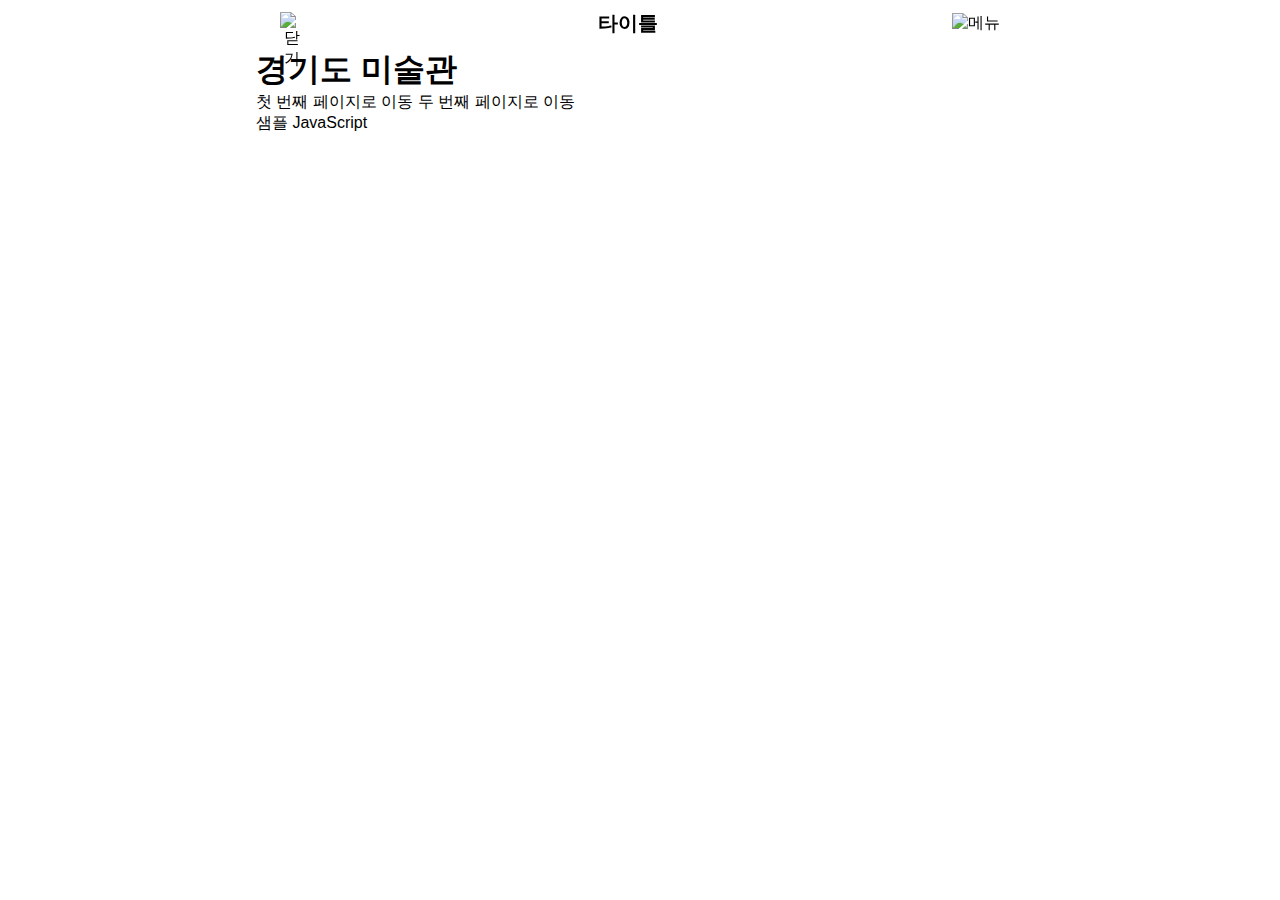
==== index.html @ ab03fb13 "feat: main 태그 추가" ====
<!doctype html>
<html lang="en">
    <head>
        <meta charset="UTF-8">
        <meta name="viewport"
              content="width=device-width, user-scalable=no, initial-scale=1.0, maximum-scale=1.0, minimum-scale=1.0">
        <meta http-equiv="X-UA-Compatible" content="ie=edge">
        <link href="./css/global.css" rel="stylesheet" type="text/css" />
        <title>경기도 미술관</title>
    </head>
    <body>
        <header>
            <div class="header__container">
                <button type="button" class="header__btn-close">
                    <img src="./icons/icon-clear.svg" alt="닫기" />
                </button>
                <h1 class="header__title">타이틀</h1>
                <button type="button" class="header__btn-menu">
                    <img src="./icons/icon-menu-hamburger.svg" alt="메뉴" />
                </button>
            </div>
        </header>
        <main>
            <h1>경기도 미술관</h1>
            <a href="./details/1.html">첫 번째 페이지로 이동</a>
            <a href="./details/2.html">두 번째 페이지로 이동</a>
            <div class="btn-sample">샘플 JavaScript</div>
        </main>
    </body>
    <script src="https://code.jquery.com/jquery-3.7.1.slim.min.js" integrity="sha256-kmHvs0B+OpCW5GVHUNjv9rOmY0IvSIRcf7zGUDTDQM8=" crossorigin="anonymous"></script>
    <script src="./js/sample.js"></script>
</html>
---- css/global.css ----
/* global.css */
/* 폰트 */
@font-face {
    font-family: 'Pretendard';
    src: url('https://cdn.jsdelivr.net/gh/Project-Noonnu/noonfonts_2107@1.1/Pretendard-Bold.woff')
        format('woff');
    font-weight: 700;
    font-style: normal;
}

@font-face {
    font-family: 'Pretendard';
    src: url('https://cdn.jsdelivr.net/gh/Project-Noonnu/noonfonts_2107@1.1/Pretendard-SemiBold.woff') format('woff');
    font-weight: 600;
    font-style: normal;
}

@font-face {
    font-family: 'Pretendard';
    src: url('https://cdn.jsdelivr.net/gh/Project-Noonnu/noonfonts_2107@1.1/Pretendard-Medium.woff') format('woff');
    font-weight: 500;
    font-style: normal;
}

@font-face {
    font-family: 'Pretendard';
    src: url('https://cdn.jsdelivr.net/gh/Project-Noonnu/noonfonts_2107@1.1/Pretendard-Regular.woff') format('woff');
    font-weight: 400;
    font-style: normal;
}

/* 기본 스타일 초기화 */
body,
h1,
h2,
h3,
h4,
h5,
h6,
p,
ul,
ol,
li,
dl,
dd,
dt {
    margin: 0;
    padding: 0;
}

/* 리스트 스타일 제거 */
ul,
ol {
    list-style: none;
}

/* 링크 스타일 초기화 */
a {
    text-decoration: none;
    color: inherit;
}

/* 인라인 요소 기본 스타일 제거 */
strong,
em,
abbr,
cite,
dfn,
address,
time,
var,
code,
kbd,
samp,
pre,
small {
    font-size: 100%;
    font-weight: normal;
}

/* 헤더, 프레임, 목록 요소 기본 스타일 제거 */
h1,
h2,
h3,
h4,
h5,
h6,
blockquote,
body,
figure,
hr {
    margin: 0;
    padding: 0;
}

/* 입력 요소의 기본 스타일 제거 */
input,
button,
textarea,
select,
optgroup,
option,
fieldset {
    margin: 0;
    padding: 0;
    font: inherit;
    color: inherit;
}

/* 버튼 스타일 초기화 */
button {
    background-color: transparent;
    border: none;
    padding: 0;
}

/* 박스 모델 보더와 패딩 제거 */
* {
    box-sizing: border-box;
}

/* visually-hidden */
.visually-hidden {
    position: absolute;
    width: 1px;
    height: 1px;
    margin: -1px;
    padding: 0;
    overflow: hidden;
    clip: rect(0, 0, 0, 0);
    border: 0;
}

/* 기본 레이아웃 */
body {
    width: 100%;
    max-width: 768px;

    margin: 0 auto;

    font-family: 'Prentendard', sans-serif;
}

header {
    position: fixed;
    top: 0;
    left: 0;
    z-index: 100;

    width: 100%;
    height: 48px;
    background-color: white;
}

.header__container {
    display: flex;
    flex-flow: row nowrap;
    justify-content: space-between;
    align-items: center;

    width: 100%;
    max-width: 768px;
    margin: 0 auto;
    padding: 10px 24px;
}

.header__btn-close {
    width: 24px;
    height: 24px;
    padding: 0;
}

.header__title {
    font-size: 1.25rem;
    font-weight: bold;
}

main {
    padding-top: 48px;
}
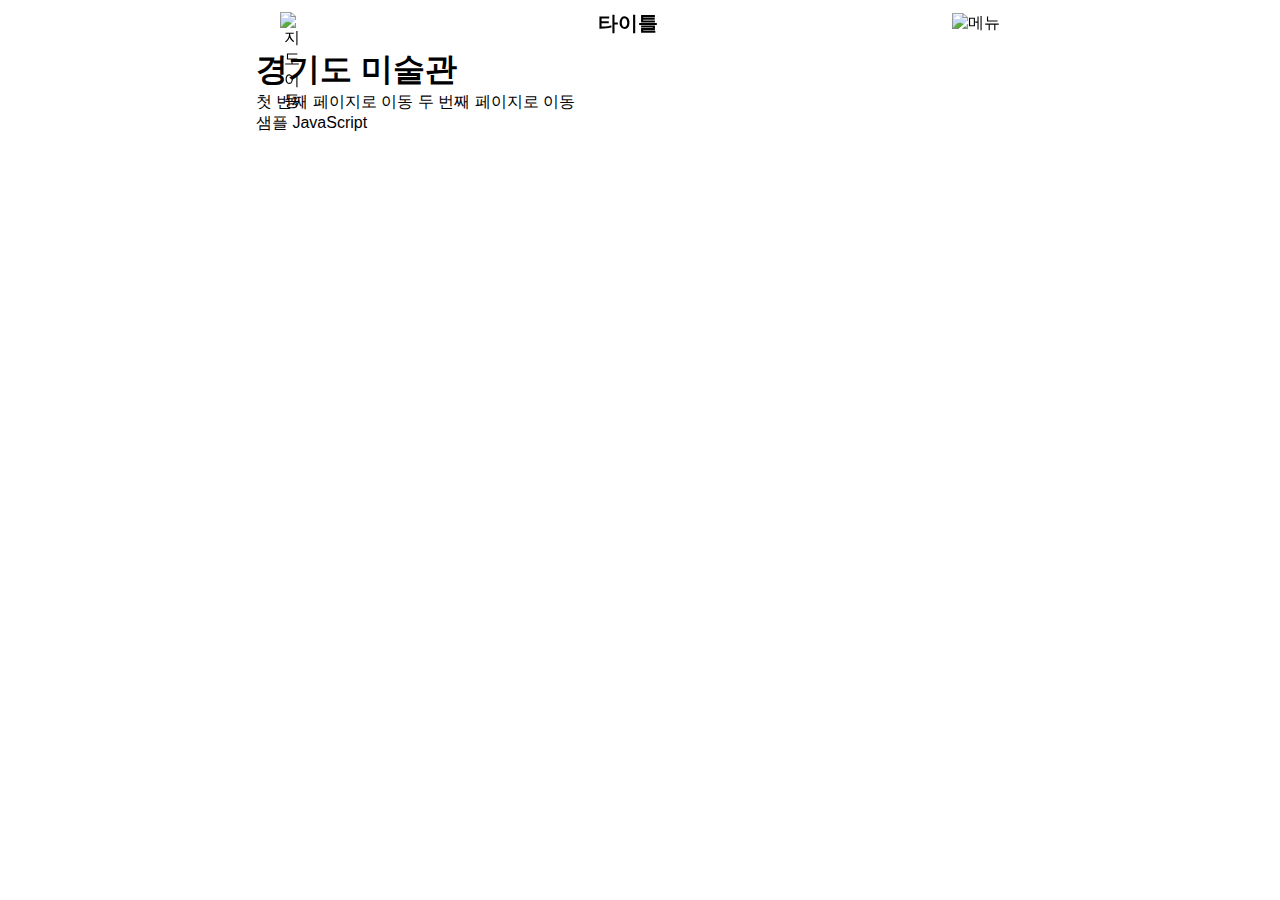
==== commit ee8fca28: "feat: 경로 이동하는 버튼 구현" ====
--- a/index.html
+++ b/index.html
@@ -11,11 +11,11 @@
     <body>
         <header>
             <div class="header__container">
-                <button type="button" class="header__btn-close">
-                    <img src="./icons/icon-clear.svg" alt="닫기" />
+                <button type="button" class="header__btn-close e-header__btn-close"disabled>
+                    <img src="./icons/icon-clear.svg" alt="지도 이동" />
                 </button>
                 <h1 class="header__title">타이틀</h1>
-                <button type="button" class="header__btn-menu">
+                <button type="button" class="header__btn-menu e-header__btn-menu">
                     <img src="./icons/icon-menu-hamburger.svg" alt="메뉴" />
                 </button>
             </div>
@@ -28,5 +28,5 @@
         </main>
     </body>
     <script src="https://code.jquery.com/jquery-3.7.1.slim.min.js" integrity="sha256-kmHvs0B+OpCW5GVHUNjv9rOmY0IvSIRcf7zGUDTDQM8=" crossorigin="anonymous"></script>
-    <script src="./js/sample.js"></script>
+    <script src="./js/common.js"></script>
 </html>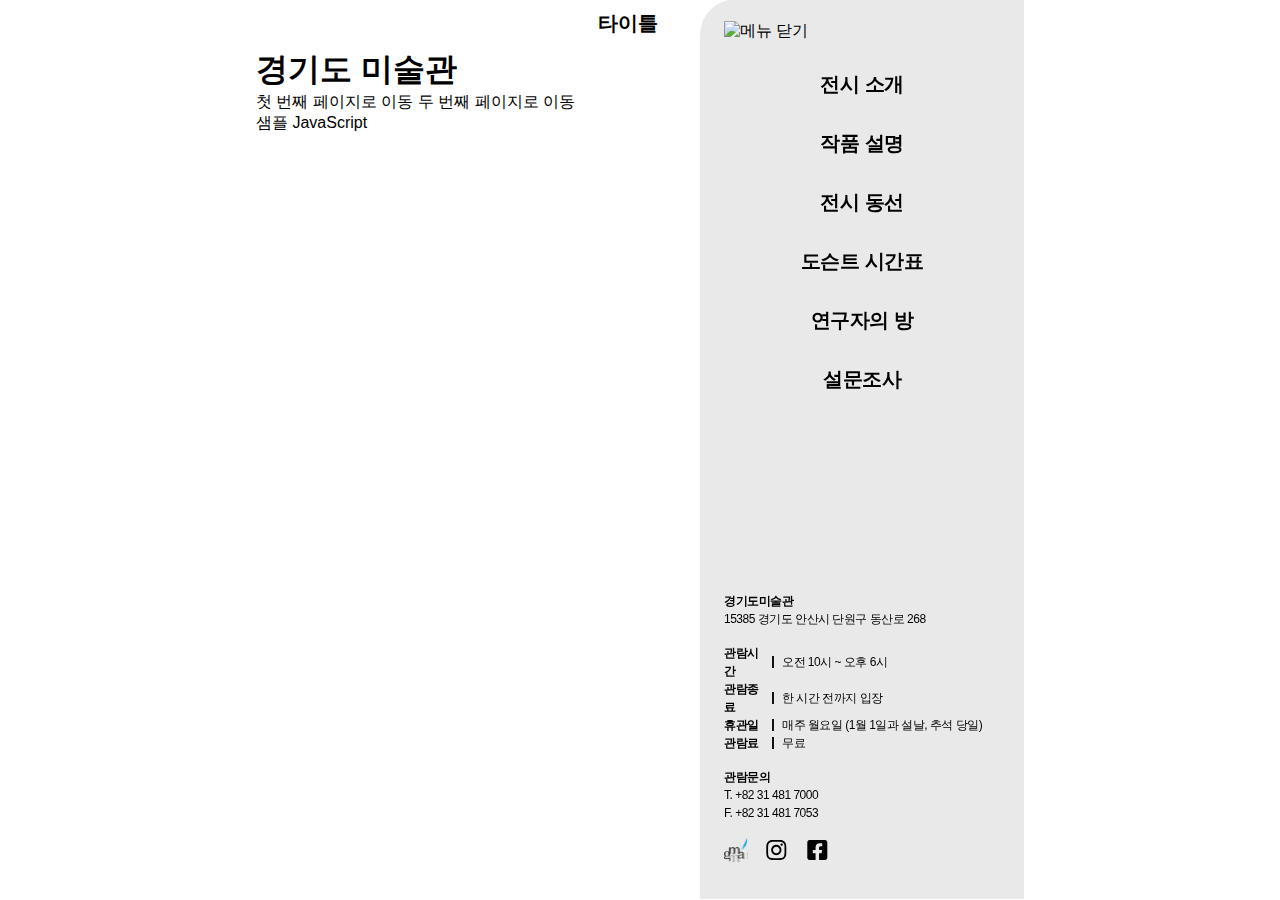
==== commit aefab161: "feat: drawer 스타일 적용" ====
--- a/index.html
+++ b/index.html
@@ -5,21 +5,88 @@
         <meta name="viewport"
               content="width=device-width, user-scalable=no, initial-scale=1.0, maximum-scale=1.0, minimum-scale=1.0">
         <meta http-equiv="X-UA-Compatible" content="ie=edge">
-        <link href="./css/global.css" rel="stylesheet" type="text/css" />
+        <link href="./css/global.css" rel="stylesheet" type="text/css"/>
         <title>경기도 미술관</title>
     </head>
     <body>
         <header>
-            <div class="header__container">
-                <button type="button" class="header__btn-close e-header__btn-close"disabled>
-                    <img src="./icons/icon-clear.svg" alt="지도 이동" />
+            <nav class="header__container">
+                <button type="button" class="header__btn-close e-header__btn-close" disabled>
+                    <img src="./icons/icon-clear.svg" alt="지도 이동"/>
                 </button>
                 <h1 class="header__title">타이틀</h1>
                 <button type="button" class="header__btn-menu e-header__btn-menu">
-                    <img src="./icons/icon-menu-hamburger.svg" alt="메뉴" />
+                    <img src="./icons/icon-menu-hamburger.svg" alt="메뉴"/>
                 </button>
-            </div>
+            </nav>
+            <aside class="header__drawer-container">
+                <div class="header__drawer">
+                    <div class="header__drawer-header">
+                        <button type="button" class="header__btn-aside-close">
+                            <img src="./icons/icon-clear.svg" alt="메뉴 닫기"/>
+                        </button>
+                    </div>
+                    <ul class="header__drawer-list">
+                        <li class="header__drawer-list-item"><a href="#">전시 소개</a></li>
+                        <li class="header__drawer-list-item"><a href="#">작품 설명</a></li>
+                        <li class="header__drawer-list-item"><a href="#">전시 동선</a></li>
+                        <li class="header__drawer-list-item"><a href="#">도슨트 시간표</a></li>
+                        <li class="header__drawer-list-item"><a href="#">연구자의 방</a></li>
+                        <li class="header__drawer-list-item"><a href="#">설문조사</a></li>
+                    </ul>
+                    <section class="header__drawer-introduce">
+                        <dl>
+                            <div>
+                                <dt class="visually-hidden">주최</dt>
+                                <dd class="header__introduce-host">경기도미술관</dd>
+                            </div>
+                            <div>
+                                <dt class="visually-hidden">주소</dt>
+                                <dd class="header__introduce-address">15385 경기도 안산시 단원구 동산로 268</dd>
+                            </div>
+                            <div>
+                                <dt>관람시간</dt>
+                                <dd>오전 10시 ~ 오후 6시</dd>
+                            </div>
+                            <div>
+                                <dt>관람종료</dt>
+                                <dd>한 시간 전까지 입장</dd>
+                            </div>
+                            <div>
+                                <dt>휴관일</dt>
+                                <dd>매주 월요일 (1월 1일과 설날, 추석 당일)</dd>
+                            </div>
+                            <div>
+                                <dt>관람료</dt>
+                                <dd>무료</dd>
+                            </div>
+                            <div class="header__cs-container">
+                                <dt class="header__cs-title">관람문의</dt>
+                                <dd class="header__cs-description">
+                                    T. +82 31 481 7000
+                                </dd>
+                                <dd class="header__cs-description">
+                                    F. +82 31 481 7053
+                                </dd>
+                            </div>
+                        </dl>
+                        <div class="header__direct-links">
+                            <a href="https://gmoma.ggcf.kr/" target="_blank" aria-label="경기도미술관 바로가기">
+                                <img src="./icons/icon-gmoma.svg" alt="경기도미술관"/>
+                            </a>
+                            <a href="https://www.instagram.com/gyeonggimoma/" target="_blank" aria-label="인스타그램 바로가기">
+                                <img src="./icons/icon-instagram.svg" alt="인스타그램"/>
+                            </a>
+                            <a href="https://www.facebook.com/ggmoma/" target="_blank" aria-label="페이스북 바로가기">
+                                <img src="./icons/icon-facebook.svg" alt="페이스북"/>
+                            </a>
+                        </div>
+                    </section>
+                </div>
+
+            </aside>
         </header>
+
         <main>
             <h1>경기도 미술관</h1>
             <a href="./details/1.html">첫 번째 페이지로 이동</a>
@@ -27,6 +94,7 @@
             <div class="btn-sample">샘플 JavaScript</div>
         </main>
     </body>
-    <script src="https://code.jquery.com/jquery-3.7.1.slim.min.js" integrity="sha256-kmHvs0B+OpCW5GVHUNjv9rOmY0IvSIRcf7zGUDTDQM8=" crossorigin="anonymous"></script>
+    <script src="https://code.jquery.com/jquery-3.7.1.slim.min.js"
+            integrity="sha256-kmHvs0B+OpCW5GVHUNjv9rOmY0IvSIRcf7zGUDTDQM8=" crossorigin="anonymous"></script>
     <script src="./js/common.js"></script>
 </html>--- a/css/global.css
+++ b/css/global.css
@@ -170,11 +170,151 @@
     padding: 0;
 }
 
+.header__btn-close:disabled {
+    opacity: 0;
+}
+
 .header__title {
     font-size: 1.25rem;
     font-weight: bold;
 }
 
+aside {
+    position: relative;
+
+    width: 100%;
+    max-width: 768px;
+    margin: 0 auto;
+}
+
+.header__drawer {
+    position: absolute;
+    top: -48px;
+    right: 0;
+    z-index: 101;
+
+    display: flex;
+    flex-flow: column nowrap;
+
+    width: 324px;
+    height: 100vh;
+    padding-bottom: 24px;
+    background-color: #E9E9E9;
+    border-radius: 36px 0 0 0;
+}
+
+.header__drawer-header {
+    display: flex;
+    flex-flow: row nowrap;
+    justify-content: space-between;
+    align-items: center;
+
+    width: 100%;
+    height: 48px;
+    margin-top: 8px;
+    padding: 0 24px;
+}
+
+.header__drawer-list {
+    flex-grow: 1;
+
+    display: flex;
+    flex-flow: column nowrap;
+    justify-content: flex-start;
+    align-items: flex-start;
+}
+
+.header__drawer-list-item {
+    width: 100%;
+    padding: 16px 24px;
+
+    font-weight: 600;
+    font-size: 1.25rem;
+    letter-spacing: -0.5px;
+    text-align: center;
+}
+
+.header__drawer-introduce {
+    font-size: 0.75rem;
+    line-height: 1.125rem;
+    letter-spacing: -0.5px;
+
+    padding: 0 24px;
+}
+
+.header__drawer-introduce dl > div {
+    display: flex;
+    flex-flow: row nowrap;
+    justify-content: flex-start;
+    align-items: center;
+}
+
+.header__drawer-introduce dt {
+    display: inline-flex;
+    flex-flow: row nowrap;
+    justify-content: space-between;
+    align-items: center;
+
+    width: 58px;
+    font-weight: 600;
+}
+
+.header__drawer-introduce dt::after {
+    display: inline-block;
+
+    width: 2px;
+    height: 12px;
+    margin: 0 8px;
+
+    background-color: #111;
+    content: '';
+}
+
+.header__drawer-introduce dd {
+    display: inline-block;
+}
+
+.header__introduce-host {
+    width: 100%;
+
+    font-weight: 600;
+}
+
+.header__introduce-address {
+    width: 100%;
+    margin-bottom: 16px;
+
+    font-weight: 400;
+}
+
+.header__cs-container {
+    margin-top: 16px !important;
+
+    flex-flow: column nowrap !important;
+}
+
+.header__cs-title {
+    width: 100% !important;
+}
+
+.header__cs-title::after {
+    width: 0 !important;
+}
+
+.header__cs-description {
+    width: 100% !important;
+    text-align: start !important;
+}
+
+.header__direct-links {
+    display: flex;
+    flex-flow: row nowrap;
+    column-gap: 16px;
+
+    margin-top: 8px;
+    padding: 8px 0;
+}
+
 main {
     padding-top: 48px;
 }
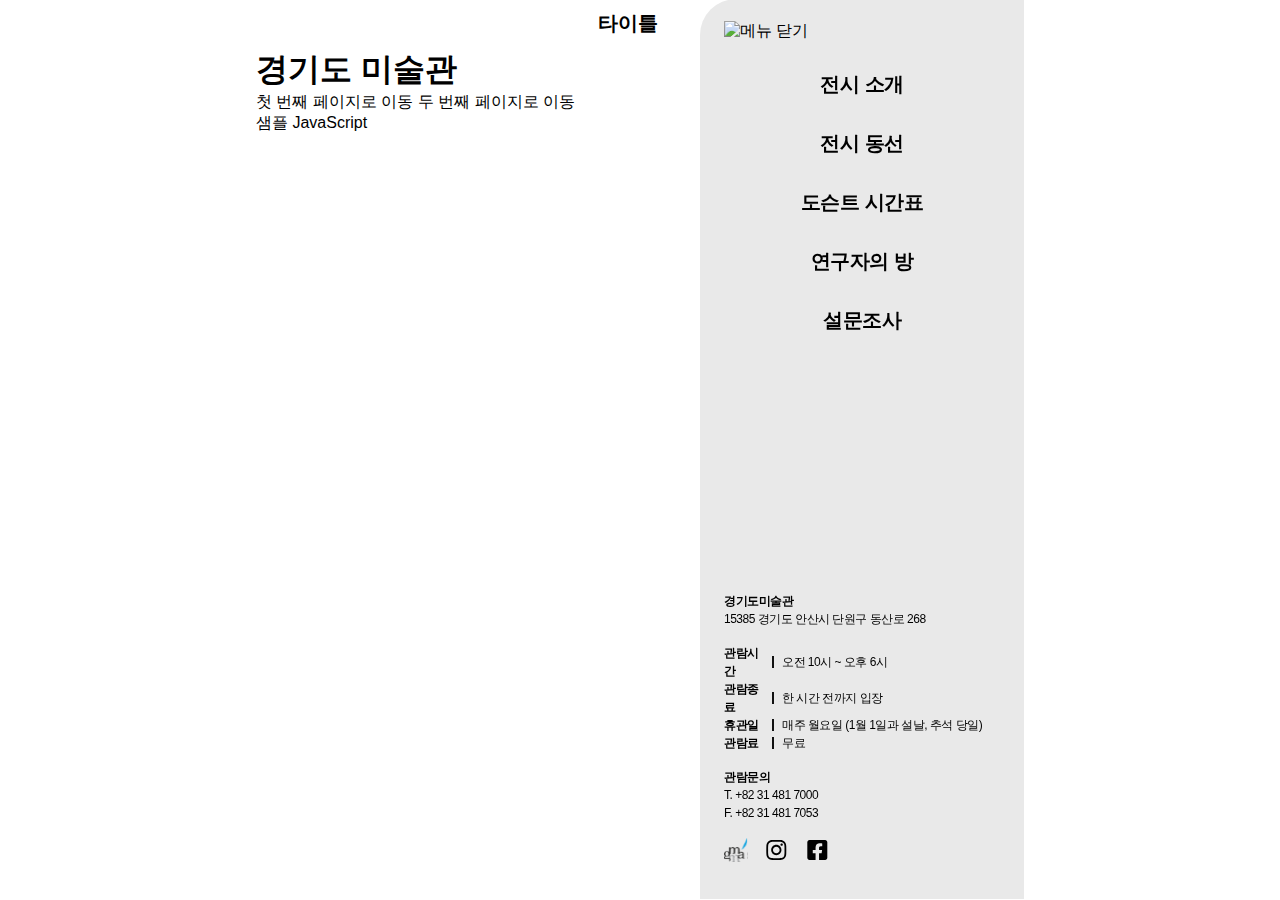
==== commit 65e82f21: "feat: drawer 경로수정" ====
--- a/index.html
+++ b/index.html
@@ -15,23 +15,22 @@
                     <img src="./icons/icon-clear.svg" alt="지도 이동"/>
                 </button>
                 <h1 class="header__title">타이틀</h1>
-                <button type="button" class="header__btn-menu e-header__btn-menu">
+                <button type="button" class="header__btn-menu e-header__btn-menu" aria-controls="drawer">
                     <img src="./icons/icon-menu-hamburger.svg" alt="메뉴"/>
                 </button>
             </nav>
-            <aside class="header__drawer-container">
+            <aside class="header__drawer-container e-header__drawer-container hidden" aria-hidden="true">
                 <div class="header__drawer">
                     <div class="header__drawer-header">
-                        <button type="button" class="header__btn-aside-close">
+                        <button type="button" class="header__btn-aside-close e-header__btn-aside-close">
                             <img src="./icons/icon-clear.svg" alt="메뉴 닫기"/>
                         </button>
                     </div>
                     <ul class="header__drawer-list">
-                        <li class="header__drawer-list-item"><a href="#">전시 소개</a></li>
-                        <li class="header__drawer-list-item"><a href="#">작품 설명</a></li>
-                        <li class="header__drawer-list-item"><a href="#">전시 동선</a></li>
-                        <li class="header__drawer-list-item"><a href="#">도슨트 시간표</a></li>
-                        <li class="header__drawer-list-item"><a href="#">연구자의 방</a></li>
+                        <li class="header__drawer-list-item"><a href="./introduce/index.html">전시 소개</a></li>
+                        <li class="header__drawer-list-item"><a href="./map/index.html">전시 동선</a></li>
+                        <li class="header__drawer-list-item"><a href="./timeline/202310.html">도슨트 시간표</a></li>
+                        <li class="header__drawer-list-item"><a href="./room/index.html">연구자의 방</a></li>
                         <li class="header__drawer-list-item"><a href="#">설문조사</a></li>
                     </ul>
                     <section class="header__drawer-introduce">
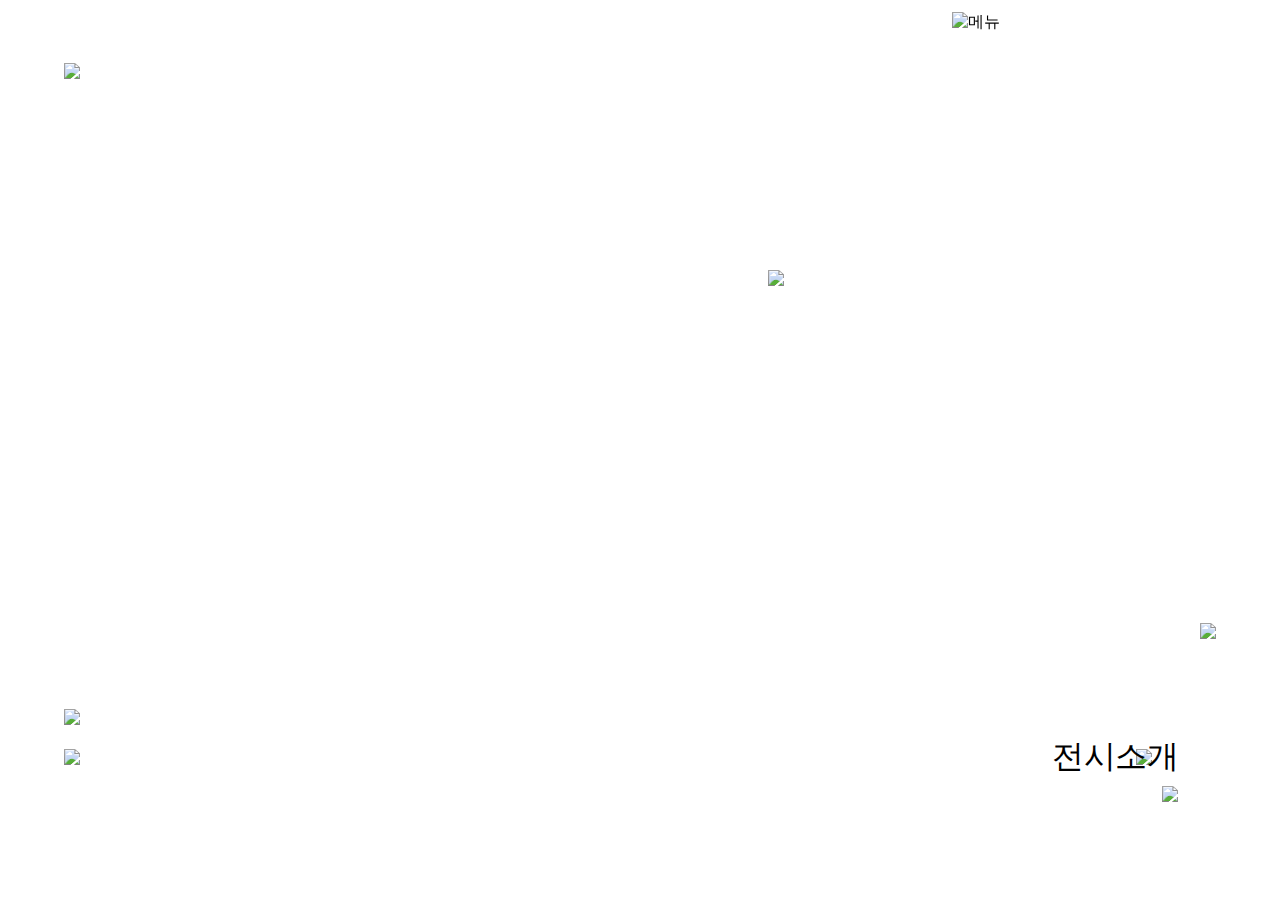
==== commit af6e1afa: "feat: 메뉴 애니메이션 추가" ====
--- a/index.html
+++ b/index.html
@@ -6,20 +6,21 @@
               content="width=device-width, user-scalable=no, initial-scale=1.0, maximum-scale=1.0, minimum-scale=1.0">
         <meta http-equiv="X-UA-Compatible" content="ie=edge">
         <link href="./css/global.css" rel="stylesheet" type="text/css"/>
-        <title>경기도 미술관</title>
+        <link href="./css/home.css" rel="stylesheet" type="text/css"/>
+        <title>경기도미술관 지도와 영토</title>
     </head>
     <body>
         <header>
-            <nav class="header__container">
+            <nav class="header__container transparent ">
                 <button type="button" class="header__btn-close e-header__btn-close" disabled>
                     <img src="./icons/icon-clear.svg" alt="지도 이동"/>
                 </button>
-                <h1 class="header__title">타이틀</h1>
+                <h1 class="header__title"> </h1>
                 <button type="button" class="header__btn-menu e-header__btn-menu" aria-controls="drawer">
                     <img src="./icons/icon-menu-hamburger.svg" alt="메뉴"/>
                 </button>
             </nav>
-            <aside class="header__drawer-container e-header__drawer-container hidden" aria-hidden="true">
+            <aside class="header__drawer-container e-header__drawer-container aside-hidden" aria-hidden="true">
                 <div class="header__drawer">
                     <div class="header__drawer-header">
                         <button type="button" class="header__btn-aside-close e-header__btn-aside-close">
@@ -85,14 +86,27 @@
 
             </aside>
         </header>
+        
 
-        <main>
-            <h1>경기도 미술관</h1>
-            <a href="./details/1.html">첫 번째 페이지로 이동</a>
-            <a href="./details/2.html">두 번째 페이지로 이동</a>
-            <div class="btn-sample">샘플 JavaScript</div>
+        <main class="no-padding">
+            <div class="home__artboard">
+                <img class="home__bg" src="./images/home_map.svg">
+                <img class="home__mapand" src="./images/home_text-mapand.svg">
+                <img class="home__territory" src="./images/home_text-territory.svg">
+                <img class="home__eng" src="./images/home_text-eng.svg">
+                <div class="home__date">
+                    <img  src="./images/home_text-date.svg">
+                    <img  src="./images/home_text-locate.svg">
+                </div>
+                <a class="btn-move" href="./introduce/index.html">
+                    <span class="home__btn-text">전시소개</span>
+                    <img src="./icons/icon-arrow-long.svg">
+                </a>
+            </div>
         </main>
     </body>
+
+
     <script src="https://code.jquery.com/jquery-3.7.1.slim.min.js"
             integrity="sha256-kmHvs0B+OpCW5GVHUNjv9rOmY0IvSIRcf7zGUDTDQM8=" crossorigin="anonymous"></script>
     <script src="./js/common.js"></script>
--- a/css/global.css
+++ b/css/global.css
@@ -119,7 +119,11 @@
     box-sizing: border-box;
 }
 
-/* visually-hidden */
+/* hidden */
+.hidden {
+    display: none;
+}
+
 .visually-hidden {
     position: absolute;
     width: 1px;
@@ -131,6 +135,10 @@
     border: 0;
 }
 
+.aside-hidden {
+    right: -324px;
+}
+
 /* 기본 레이아웃 */
 body {
     width: 100%;
@@ -149,7 +157,7 @@
 
     width: 100%;
     height: 48px;
-    background-color: white;
+    
 }
 
 .header__container {
@@ -162,6 +170,12 @@
     max-width: 768px;
     margin: 0 auto;
     padding: 10px 24px;
+
+    background-color: white;
+}
+
+.transparent {
+    background-color: transparent;
 }
 
 .header__btn-close {
@@ -180,11 +194,13 @@
 }
 
 aside {
-    position: relative;
+    position: absolute;
+    right: 0;
 
     width: 100%;
     max-width: 768px;
     margin: 0 auto;
+    transition: right 0.3s ease-in-out;
 }
 
 .header__drawer {
@@ -229,7 +245,7 @@
     padding: 16px 24px;
 
     font-weight: 600;
-    font-size: 1.25rem;
+    font-size: 1rem;
     letter-spacing: -0.5px;
     text-align: center;
 }
@@ -255,7 +271,7 @@
     justify-content: space-between;
     align-items: center;
 
-    width: 58px;
+    width: 64px;
     font-weight: 600;
 }
 
@@ -318,3 +334,23 @@
 main {
     padding-top: 48px;
 }
+
+.no-padding {
+    padding: 0;
+}
+
+.artboard {
+    width: 100%;
+    max-width: 768px;
+    margin: 0 auto;
+    height: 100%;
+    position: absolute;
+    overflow: hidden;
+    top: 0;
+    left: 0;
+    pointer-events: none;
+}
+
+.annotation {
+    color: var(--_, #B27852);
+}--- a/css/home.css
+++ b/css/home.css
@@ -0,0 +1,96 @@
+
+.home__bg {
+    position: absolute;
+    right: 10%;
+    bottom: 15%;
+}
+
+.home__mapand {
+    position: absolute;
+    top:7%;
+    left: 5%;
+}
+
+
+.home__territory {
+    position: absolute;
+    top: 26%;
+    right: 7%;
+}
+
+.home__eng {
+    position: absolute;
+    bottom:29%;
+    right: 7%;
+}
+
+.home__date {
+    display: inline-flex;
+    flex-direction: column;
+    justify-content: flex-end;
+    align-items: flex-start;
+    gap: 24px;
+    position: absolute;
+    bottom:21%;
+    left: 5%;
+    width: 100%;
+}
+
+.btn-move {
+    position: absolute;
+    bottom: 10%;
+    right: 7%;
+    display: inline-flex;
+    padding: 0.5rem 0.75rem;
+    flex-direction: column;
+    justify-content: center;
+    align-items: flex-end;
+    gap: 0.5rem;
+}
+
+.home__btn-text {
+    font-size: 2rem;
+    font-style: normal;
+    font-weight: 400;
+    line-height: 2.75rem; /* 137.5% */
+    letter-spacing: -0.5px;
+}
+
+@media (min-width: 500px) {
+    .home__mapand {
+        width: 60%;
+        position: absolute;
+        left: 5%;
+    }
+    .home__territory {
+        width: 35%;
+        position:absolute;
+        top: 30%;
+        right: 5%
+    }
+    .home__eng {
+        position: absolute;
+        right: 5%;
+    }
+    .home__date {
+        width: 90%;
+        position: absolute;
+        bottom: 15%;
+        left: 5%;
+    }
+}
+
+@media (max-height: 850px) and (min-width: 450px) {
+    .home__eng {
+        height: 22%;
+        position: absolute;
+        bottom: 29%;
+    }
+
+}
+
+@media (max-height : 740px) {
+    .home__eng {
+        height: 28%;
+    }
+}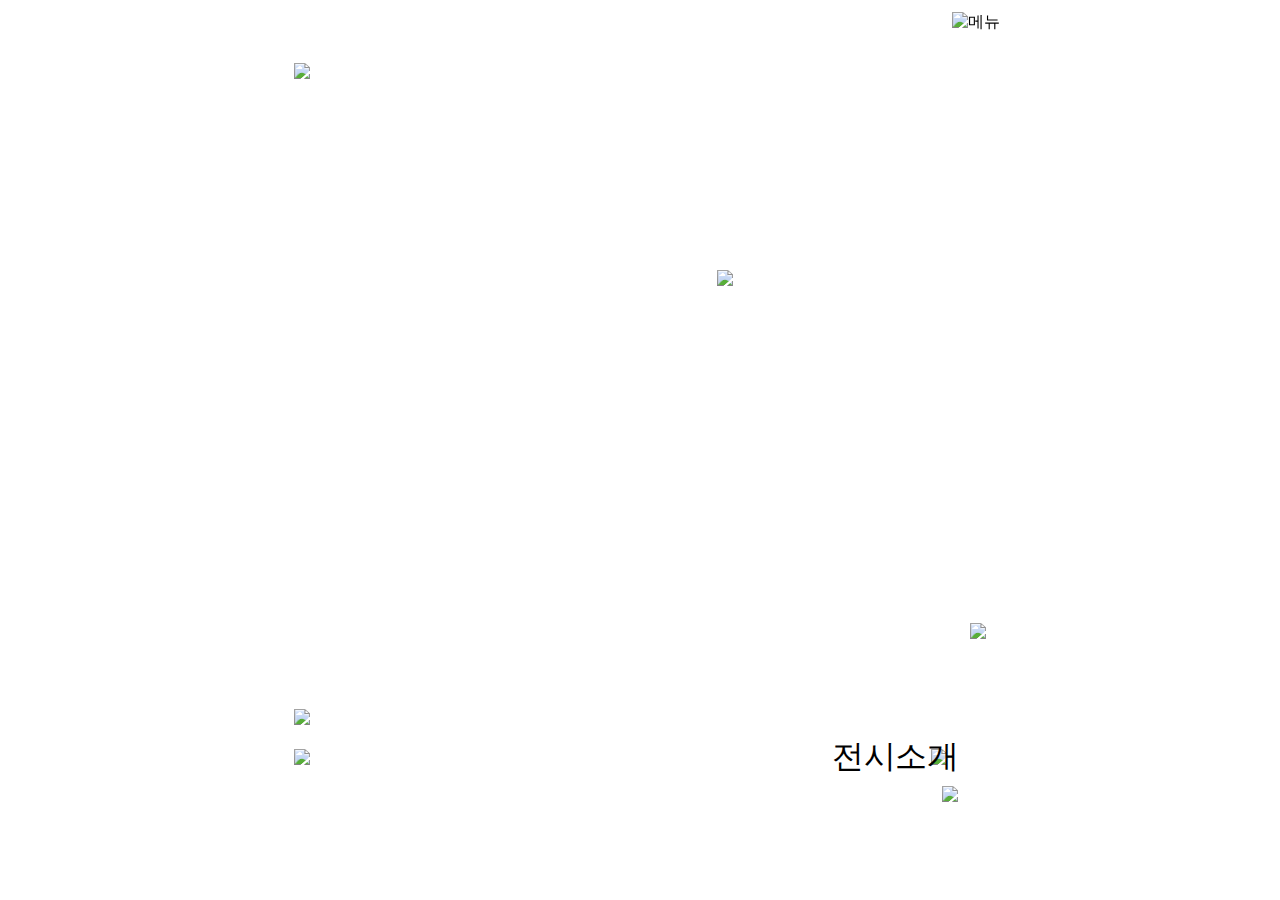
==== commit 2a4b8dc2: "refactor: aside 리팩토링 및 base 추가" ====
--- a/index.html
+++ b/index.html
@@ -5,102 +5,38 @@
         <meta name="viewport"
               content="width=device-width, user-scalable=no, initial-scale=1.0, maximum-scale=1.0, minimum-scale=1.0">
         <meta http-equiv="X-UA-Compatible" content="ie=edge">
-        <link href="./css/global.css" rel="stylesheet" type="text/css"/>
-        <link href="./css/home.css" rel="stylesheet" type="text/css"/>
+        <base href="./">
+        <link href="css/global.css" rel="stylesheet" type="text/css"/>
+        <link href="css/home.css" rel="stylesheet" type="text/css"/>
         <title>경기도미술관 지도와 영토</title>
     </head>
     <body>
         <header>
             <nav class="header__container transparent ">
                 <button type="button" class="header__btn-close e-header__btn-close" disabled>
-                    <img src="./icons/icon-clear.svg" alt="지도 이동"/>
+                    <img src="icons/icon-clear.svg" alt="지도 이동"/>
                 </button>
                 <h1 class="header__title"> </h1>
                 <button type="button" class="header__btn-menu e-header__btn-menu" aria-controls="drawer">
-                    <img src="./icons/icon-menu-hamburger.svg" alt="메뉴"/>
+                    <img src="icons/icon-menu-hamburger.svg" alt="메뉴"/>
                 </button>
             </nav>
             <aside class="header__drawer-container e-header__drawer-container aside-hidden" aria-hidden="true">
-                <div class="header__drawer">
-                    <div class="header__drawer-header">
-                        <button type="button" class="header__btn-aside-close e-header__btn-aside-close">
-                            <img src="./icons/icon-clear.svg" alt="메뉴 닫기"/>
-                        </button>
-                    </div>
-                    <ul class="header__drawer-list">
-                        <li class="header__drawer-list-item"><a href="./introduce/index.html">전시 소개</a></li>
-                        <li class="header__drawer-list-item"><a href="./map/index.html">전시 동선</a></li>
-                        <li class="header__drawer-list-item"><a href="./timeline/202310.html">도슨트 시간표</a></li>
-                        <li class="header__drawer-list-item"><a href="./room/index.html">연구자의 방</a></li>
-                        <li class="header__drawer-list-item"><a href="#">설문조사</a></li>
-                    </ul>
-                    <section class="header__drawer-introduce">
-                        <dl>
-                            <div>
-                                <dt class="visually-hidden">주최</dt>
-                                <dd class="header__introduce-host">경기도미술관</dd>
-                            </div>
-                            <div>
-                                <dt class="visually-hidden">주소</dt>
-                                <dd class="header__introduce-address">15385 경기도 안산시 단원구 동산로 268</dd>
-                            </div>
-                            <div>
-                                <dt>관람시간</dt>
-                                <dd>오전 10시 ~ 오후 6시</dd>
-                            </div>
-                            <div>
-                                <dt>관람종료</dt>
-                                <dd>한 시간 전까지 입장</dd>
-                            </div>
-                            <div>
-                                <dt>휴관일</dt>
-                                <dd>매주 월요일 (1월 1일과 설날, 추석 당일)</dd>
-                            </div>
-                            <div>
-                                <dt>관람료</dt>
-                                <dd>무료</dd>
-                            </div>
-                            <div class="header__cs-container">
-                                <dt class="header__cs-title">관람문의</dt>
-                                <dd class="header__cs-description">
-                                    T. +82 31 481 7000
-                                </dd>
-                                <dd class="header__cs-description">
-                                    F. +82 31 481 7053
-                                </dd>
-                            </div>
-                        </dl>
-                        <div class="header__direct-links">
-                            <a href="https://gmoma.ggcf.kr/" target="_blank" aria-label="경기도미술관 바로가기">
-                                <img src="./icons/icon-gmoma.svg" alt="경기도미술관"/>
-                            </a>
-                            <a href="https://www.instagram.com/gyeonggimoma/" target="_blank" aria-label="인스타그램 바로가기">
-                                <img src="./icons/icon-instagram.svg" alt="인스타그램"/>
-                            </a>
-                            <a href="https://www.facebook.com/ggmoma/" target="_blank" aria-label="페이스북 바로가기">
-                                <img src="./icons/icon-facebook.svg" alt="페이스북"/>
-                            </a>
-                        </div>
-                    </section>
-                </div>
-
             </aside>
         </header>
-        
-
         <main class="no-padding">
             <div class="home__artboard">
-                <img class="home__bg" src="./images/home_map.svg">
-                <img class="home__mapand" src="./images/home_text-mapand.svg">
-                <img class="home__territory" src="./images/home_text-territory.svg">
-                <img class="home__eng" src="./images/home_text-eng.svg">
+                <img class="home__bg" src="images/home_map.svg">
+                <img class="home__mapand" src="images/home_text-mapand.svg">
+                <img class="home__territory" src="images/home_text-territory.svg">
+                <img class="home__eng" src="images/home_text-eng.svg">
                 <div class="home__date">
-                    <img  src="./images/home_text-date.svg">
-                    <img  src="./images/home_text-locate.svg">
+                    <img  src="images/home_text-date.svg">
+                    <img  src="images/home_text-locate.svg">
                 </div>
-                <a class="btn-move" href="./introduce/index.html">
+                <a class="btn-move" href="introduce/index.html">
                     <span class="home__btn-text">전시소개</span>
-                    <img src="./icons/icon-arrow-long.svg">
+                    <img src="icons/icon-arrow-long.svg">
                 </a>
             </div>
         </main>
@@ -109,5 +45,5 @@
 
     <script src="https://code.jquery.com/jquery-3.7.1.slim.min.js"
             integrity="sha256-kmHvs0B+OpCW5GVHUNjv9rOmY0IvSIRcf7zGUDTDQM8=" crossorigin="anonymous"></script>
-    <script src="./js/common.js"></script>
+    <script src="js/common.js"></script>
 </html>--- a/css/home.css
+++ b/css/home.css
@@ -1,3 +1,9 @@
+
+.home__artboard {
+    width: 100%;
+    height: 100vh;
+    position: relative;
+}
 
 .home__bg {
     position: absolute;
@@ -89,7 +95,7 @@
 
 }
 
-@media (max-height : 740px) {
+@media (max-height : 740px) and (max-width: 390 px ) {
     .home__eng {
         height: 28%;
     }
